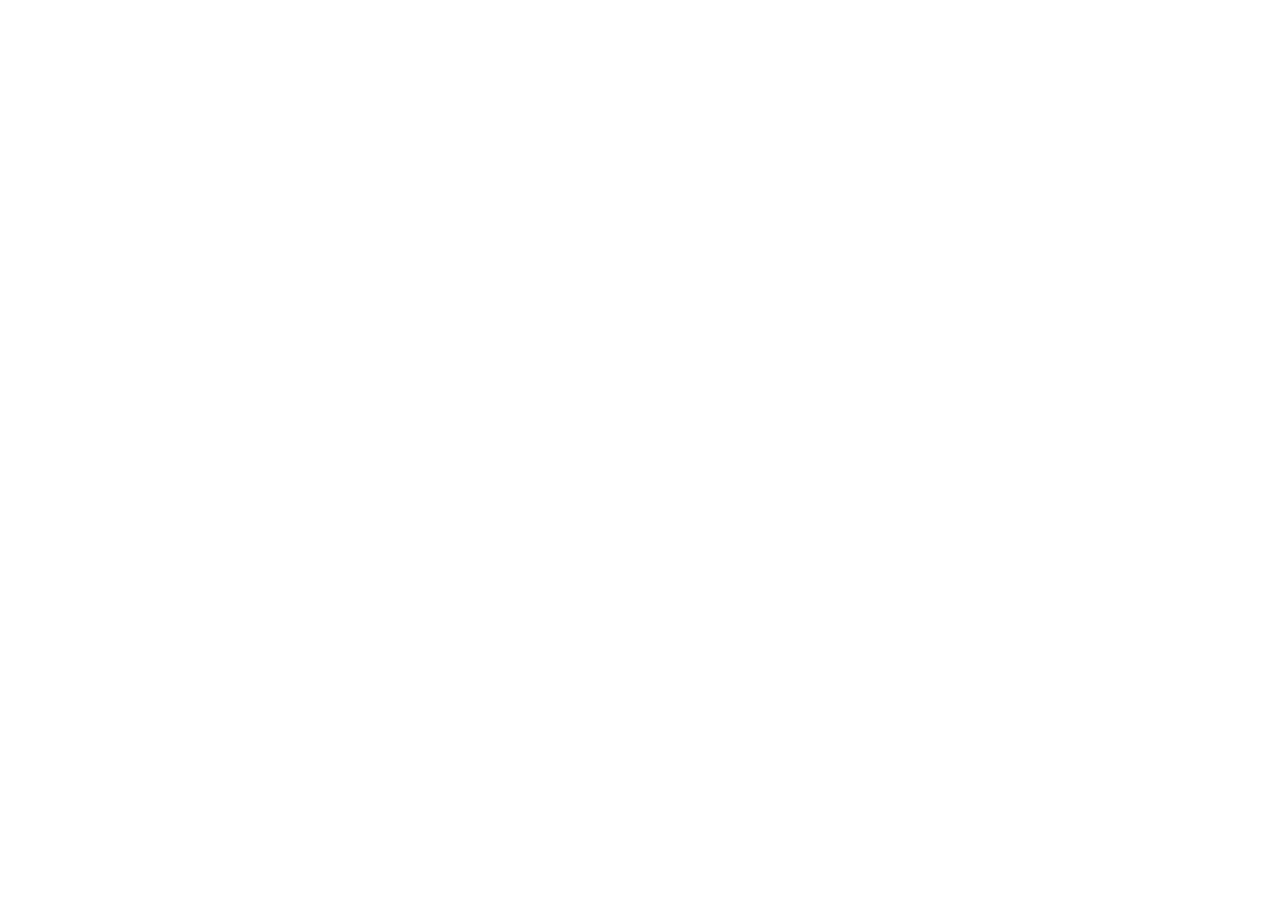
==== views/punto1.html @ e6f102db "Estructura Básica" ====
<!DOCTYPE html>
<html lang="en">
<head>
    <meta charset="UTF-8">
    <meta name="viewport" content="width=device-width, initial-scale=1.0">
    <link rel="stylesheet" href="../styles/punto1.css">
    <title>Document</title>
</head>
<body>
    
</body>
</html>
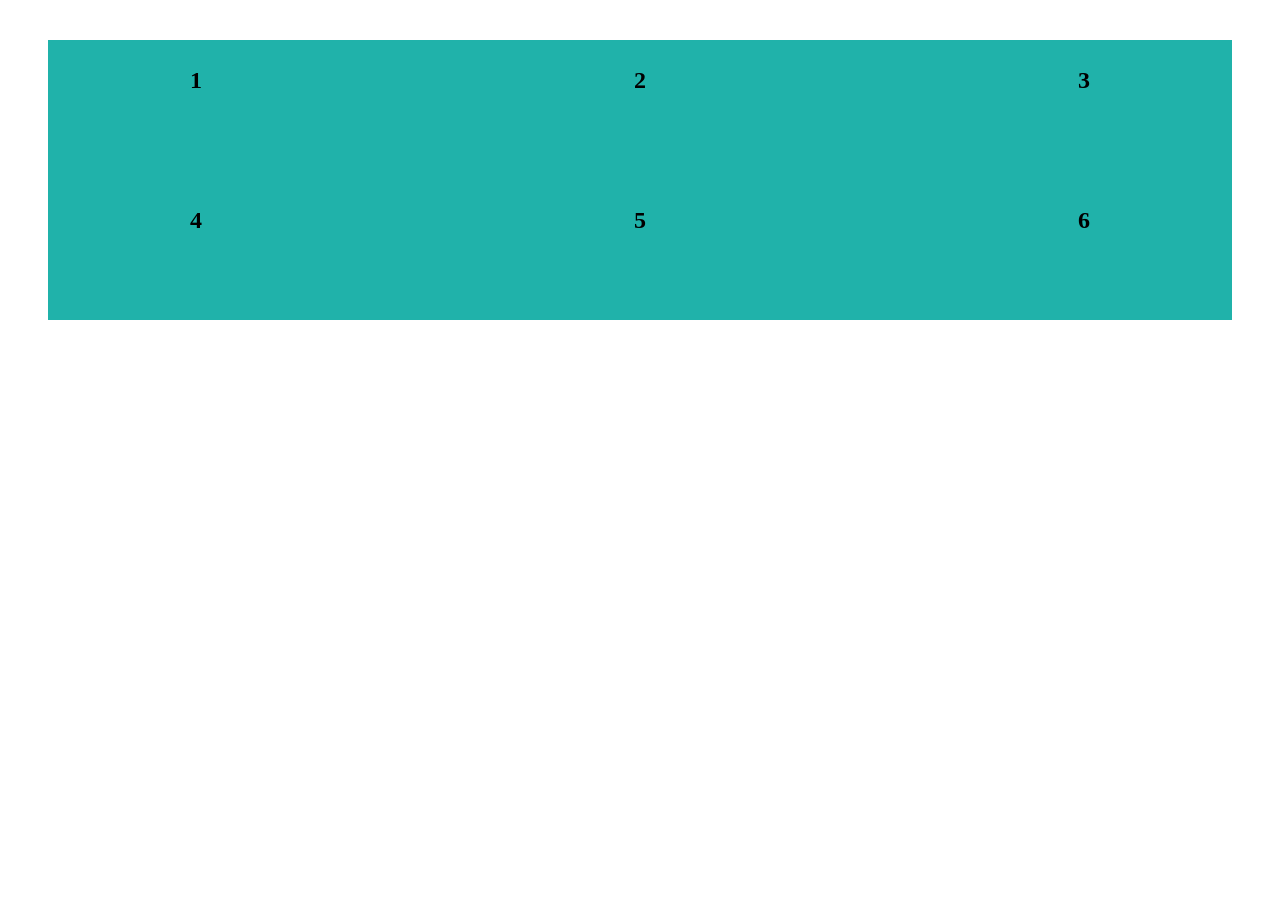
==== commit 803e70d2: "Punto numero 1" ====
--- a/views/punto1.html
+++ b/views/punto1.html
@@ -1,12 +1,24 @@
 <!DOCTYPE html>
-<html lang="en">
+<html lang="es">
+
 <head>
     <meta charset="UTF-8">
     <meta name="viewport" content="width=device-width, initial-scale=1.0">
-    <link rel="stylesheet" href="../styles/punto1.css">
-    <title>Document</title>
+   <link rel="stylesheet" href="../styles/punto1.css">
+    <title>Punto 1</title>
 </head>
+
 <body>
-    
+
+    <div class="contenedor">
+        <div class="item">1</div>
+        <div class="item">2</div>
+        <div class="item">3</div>
+        <div class="item">4</div>
+        <div class="item">5</div>
+        <div class="item">6</div>
+     </div>
+
 </body>
+
 </html>
--- a/styles/punto1.css
+++ b/styles/punto1.css
@@ -0,0 +1,17 @@
+.contenedor{
+    display: grid;
+     /*grid-template-columns: 120px 120px 120px;*/
+    /*grid-template-rows: 100px 100px;*/
+    grid-template-columns: 1fr 2fr 1fr;
+    grid-template-rows: 80px 200px ;
+    margin: 40px;
+}
+
+.item{
+    background-color: lightseagreen;
+    display: flex;
+    justify-content: center;
+    align-items: center;
+    font-size: 24px;
+    font-weight: bold;
+}
